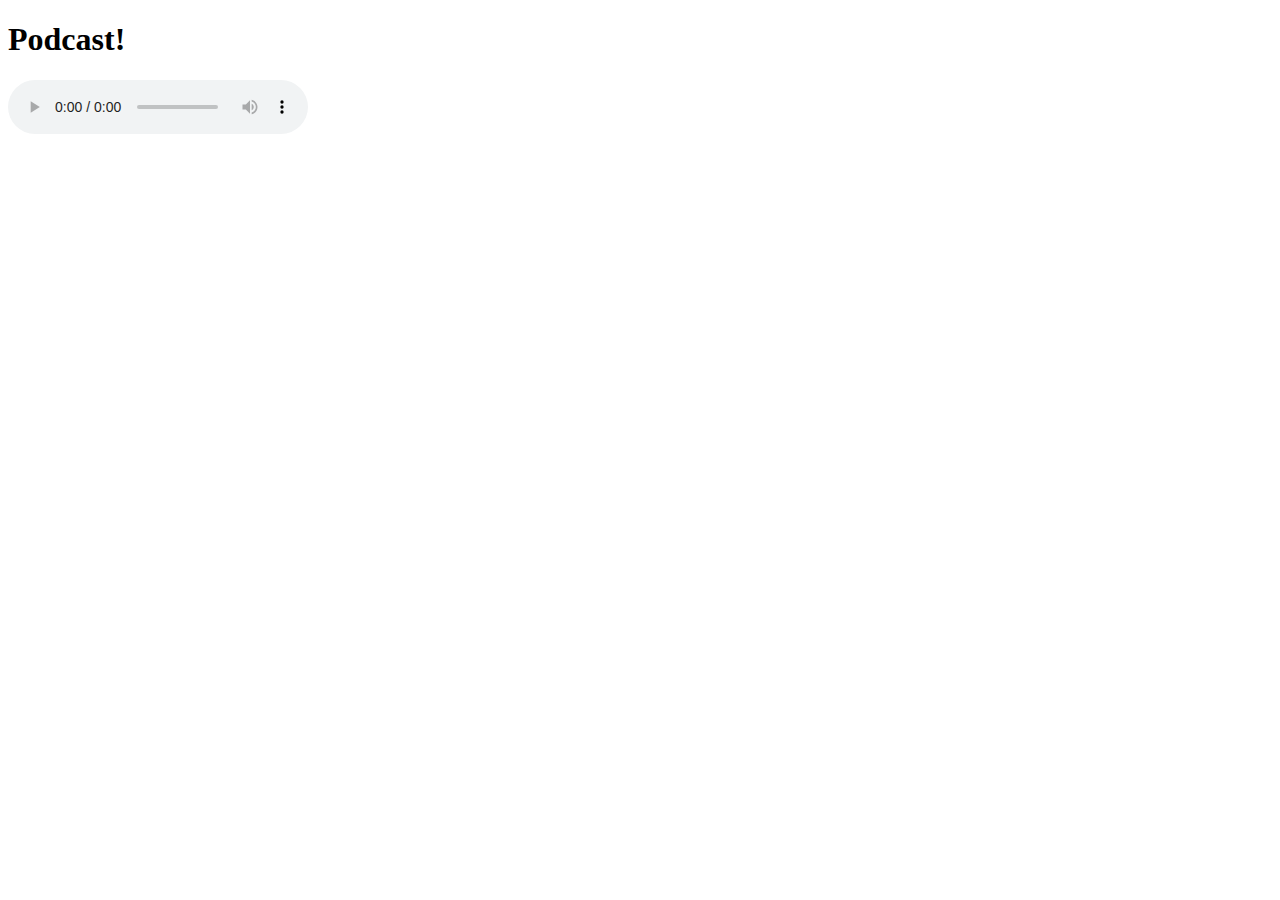
==== podcast.html @ 149362c2 "Create podcast.html" ====
<!DOCTYPE html>
<html>
  <body>
    <h1>Podcast!</h1>
    
     <div>
      <audio controls>
          <source src="podcast by ashley.mp3" type="audio/mpeg">
      </audio>
    </div>
  </body>
</html>
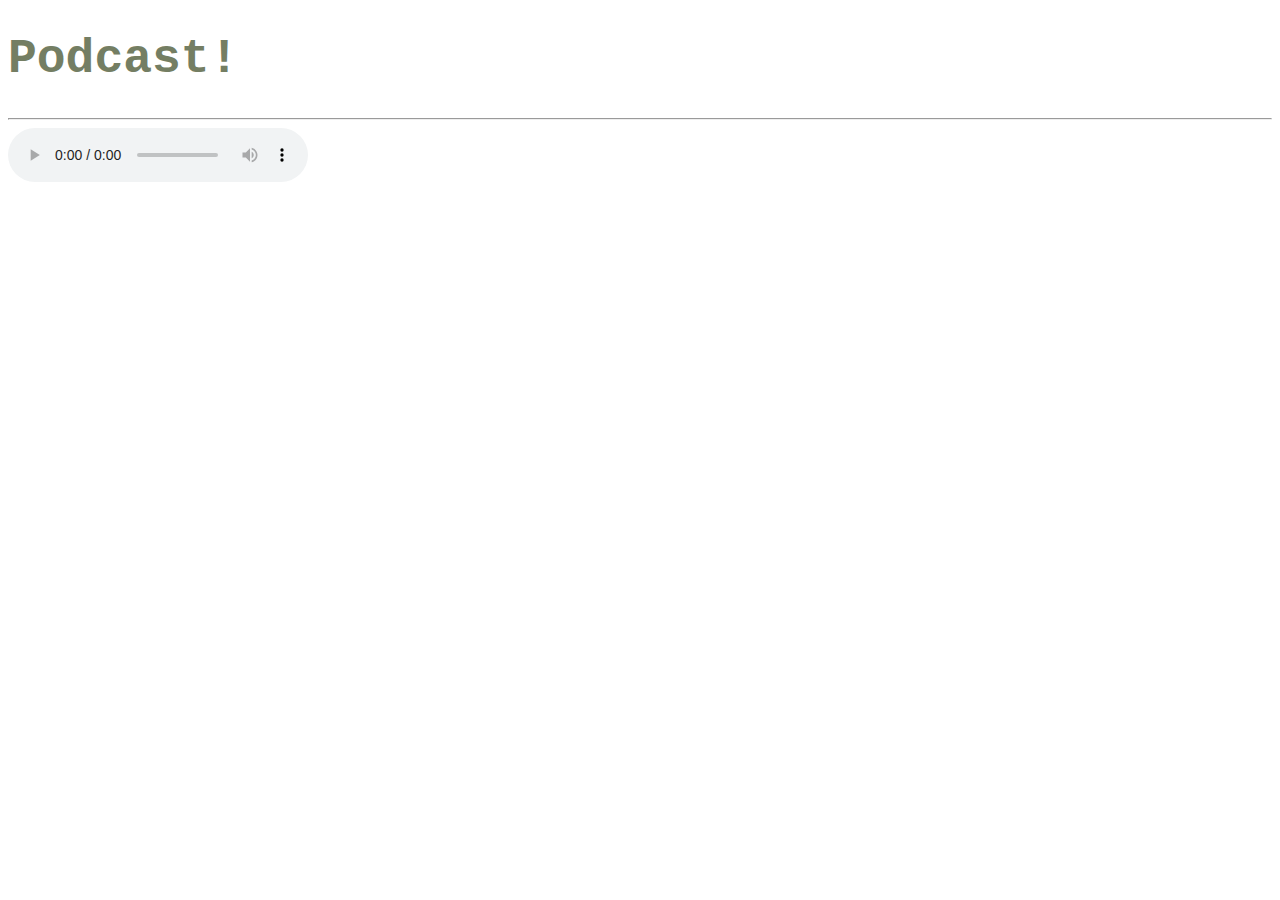
==== commit 080e5252: "Update podcast.html" ====
--- a/podcast.html
+++ b/podcast.html
@@ -1,8 +1,15 @@
 <!DOCTYPE html>
 <html>
+  
+  <head>
+    <title>Ashley's Podcast</title>
+    <meta charset="utf-8" />
+    <link rel="stylesheet" href="style.css"/>
+  </head>
+  
   <body>
     <h1>Podcast!</h1>
-    
+    <hr>
      <div>
       <audio controls>
           <source src="podcast by ashley.mp3" type="audio/mpeg">
--- a/style.css
+++ b/style.css
@@ -0,0 +1,11 @@
+h1 {
+  font-size: 3em; /* 1em = 12pt = 16px */
+  font-family: Raimond FREE, Courier, monospace;
+  color: #747e63
+}
+
+p {
+  font-size: 1em;
+  font-family: Courier, Monaco, monospace;
+  color: #204e4b
+}
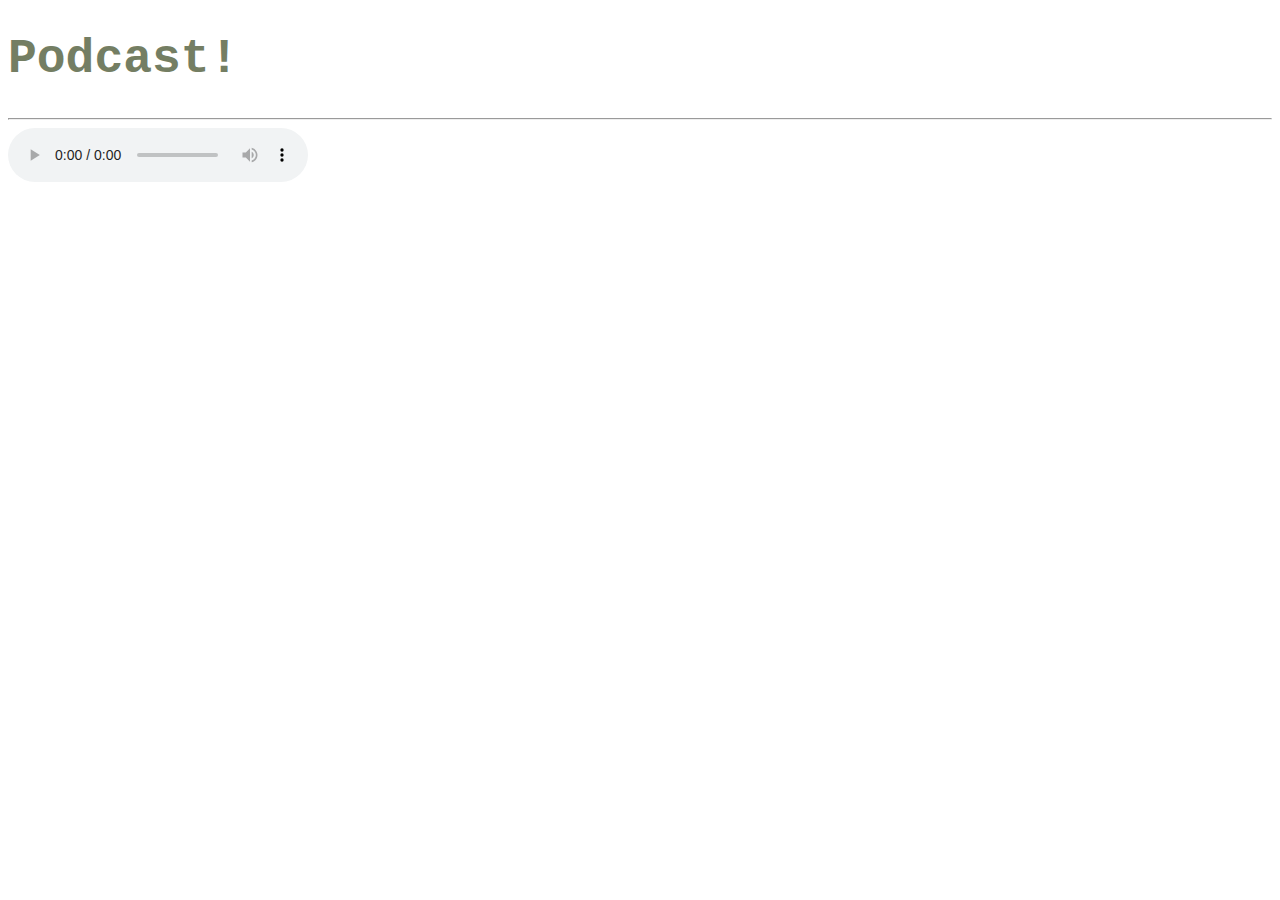
==== commit 06de961d: "Update podcast.html" ====
--- a/podcast.html
+++ b/podcast.html
@@ -12,7 +12,7 @@
     <hr>
      <div>
       <audio controls>
-          <source src="podcast by ashley.mp3" type="audio/mpeg">
+          <source src="podacst by ashley.mp3" type="audio/mpeg">
       </audio>
     </div>
   </body>
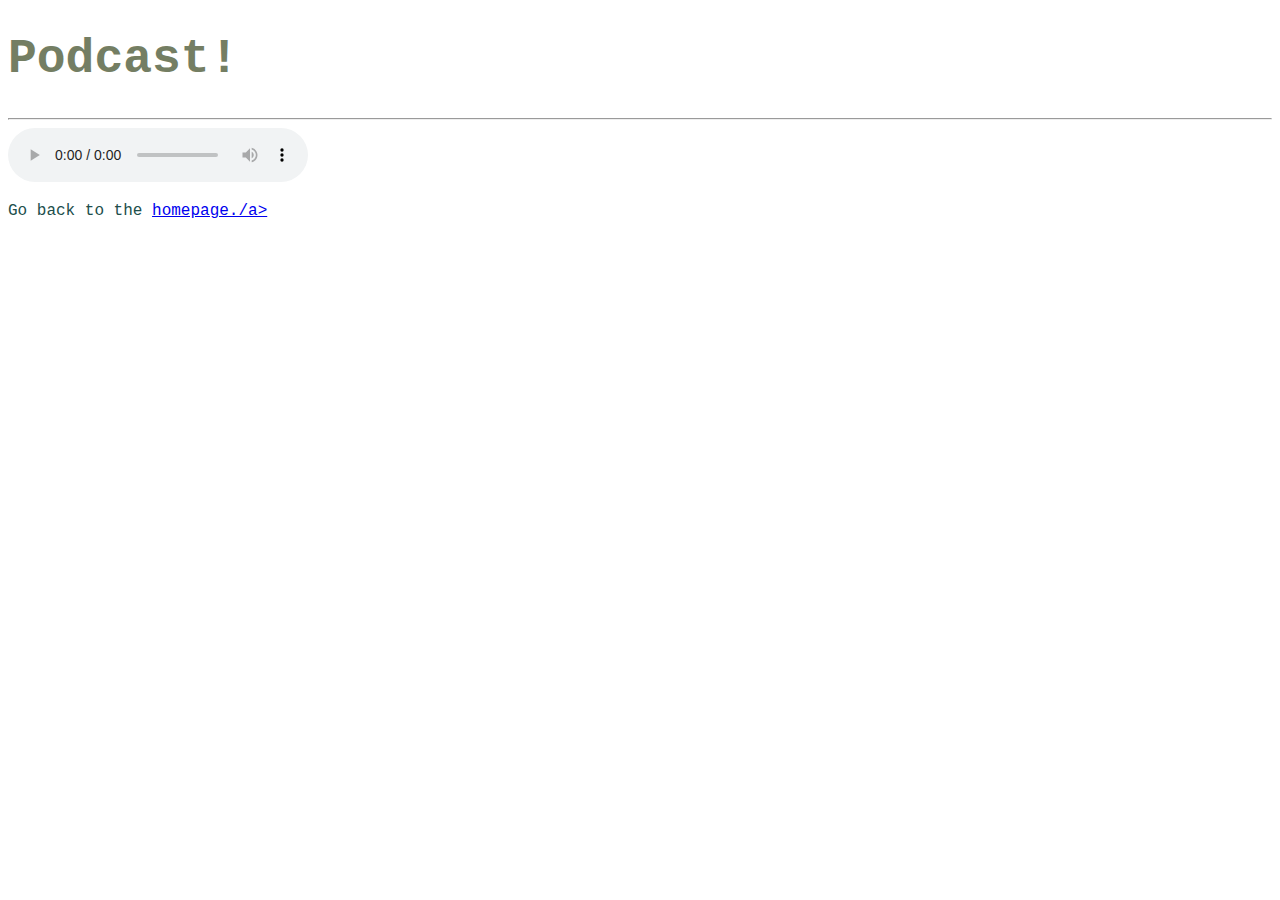
==== commit ffeb6b16: "Update podcast.html" ====
--- a/podcast.html
+++ b/podcast.html
@@ -15,5 +15,6 @@
           <source src="podacst by ashley.mp3" type="audio/mpeg">
       </audio>
     </div>
+     <p>Go back to the <a href="index.html">homepage./a></p>
   </body>
 </html>
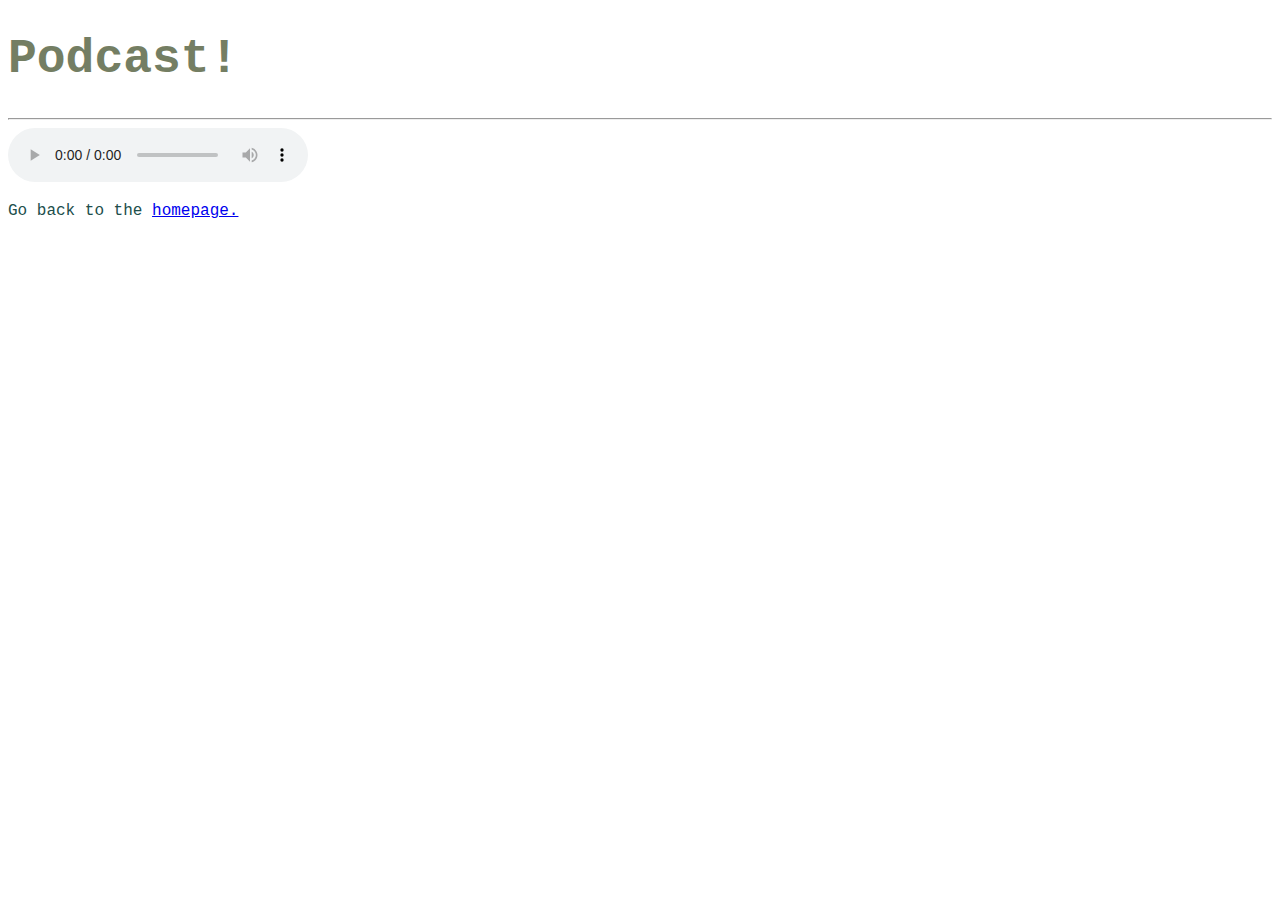
==== commit 4d6325cf: "Update podcast.html" ====
--- a/podcast.html
+++ b/podcast.html
@@ -15,6 +15,6 @@
           <source src="podacst by ashley.mp3" type="audio/mpeg">
       </audio>
     </div>
-     <p>Go back to the <a href="index.html">homepage./a></p>
+     <p>Go back to the <a href="index.html">homepage.</a></p>
   </body>
 </html>
